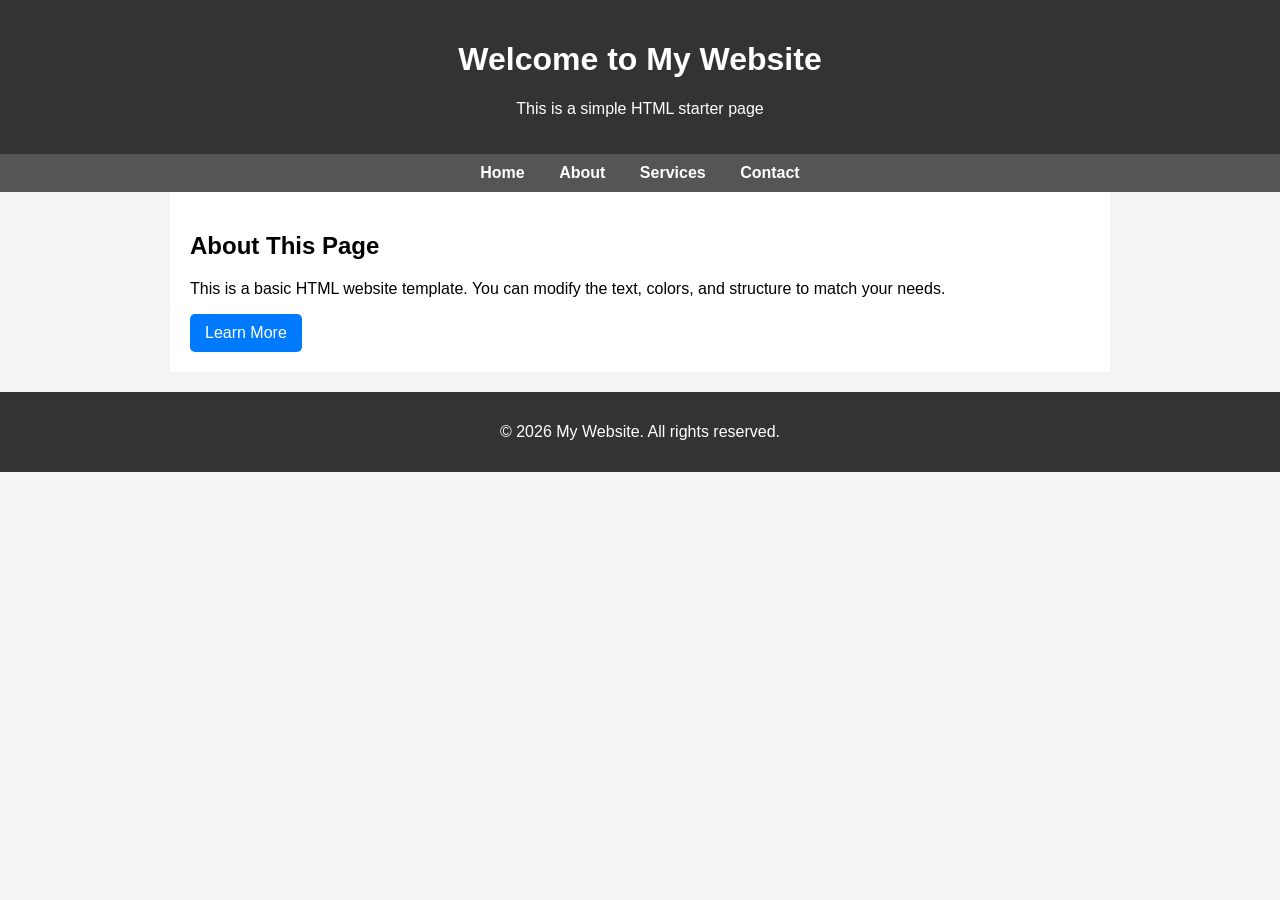
==== Index.html @ 12d49b93 "Dummy Page" ====
<!DOCTYPE html>
<html lang="en">
<head>
    <meta charset="UTF-8">
    <title>My Basic Website</title>
    <meta name="viewport" content="width=device-width, initial-scale=1.0">
    
    <style>
        body {
            margin: 0;
            font-family: Arial, sans-serif;
            background-color: #f4f4f4;
        }

        header {
            background-color: #333;
            color: white;
            padding: 20px;
            text-align: center;
        }

        nav {
            background-color: #555;
            padding: 10px;
            text-align: center;
        }

        nav a {
            color: white;
            text-decoration: none;
            margin: 0 15px;
            font-weight: bold;
        }

        nav a:hover {
            text-decoration: underline;
        }

        main {
            padding: 20px;
            max-width: 900px;
            margin: auto;
            background-color: white;
        }

        footer {
            background-color: #333;
            color: white;
            text-align: center;
            padding: 15px;
            margin-top: 20px;
        }

        .button {
            display: inline-block;
            padding: 10px 15px;
            background-color: #007BFF;
            color: white;
            text-decoration: none;
            border-radius: 5px;
        }

        .button:hover {
            background-color: #0056b3;
        }
    </style>
</head>
<body>

<header>
    <h1>Welcome to My Website</h1>
    <p>This is a simple HTML starter page</p>
</header>

<nav>
    <a href="#">Home</a>
    <a href="#">About</a>
    <a href="#">Services</a>
    <a href="#">Contact</a>
</nav>

<main>
    <h2>About This Page</h2>
    <p>
        This is a basic HTML website template. You can modify the text, 
        colors, and structure to match your needs.
    </p>

    <a href="#" class="button">Learn More</a>
</main>

<footer>
    <p>&copy; 2026 My Website. All rights reserved.</p>
</footer>

</body>
</html>
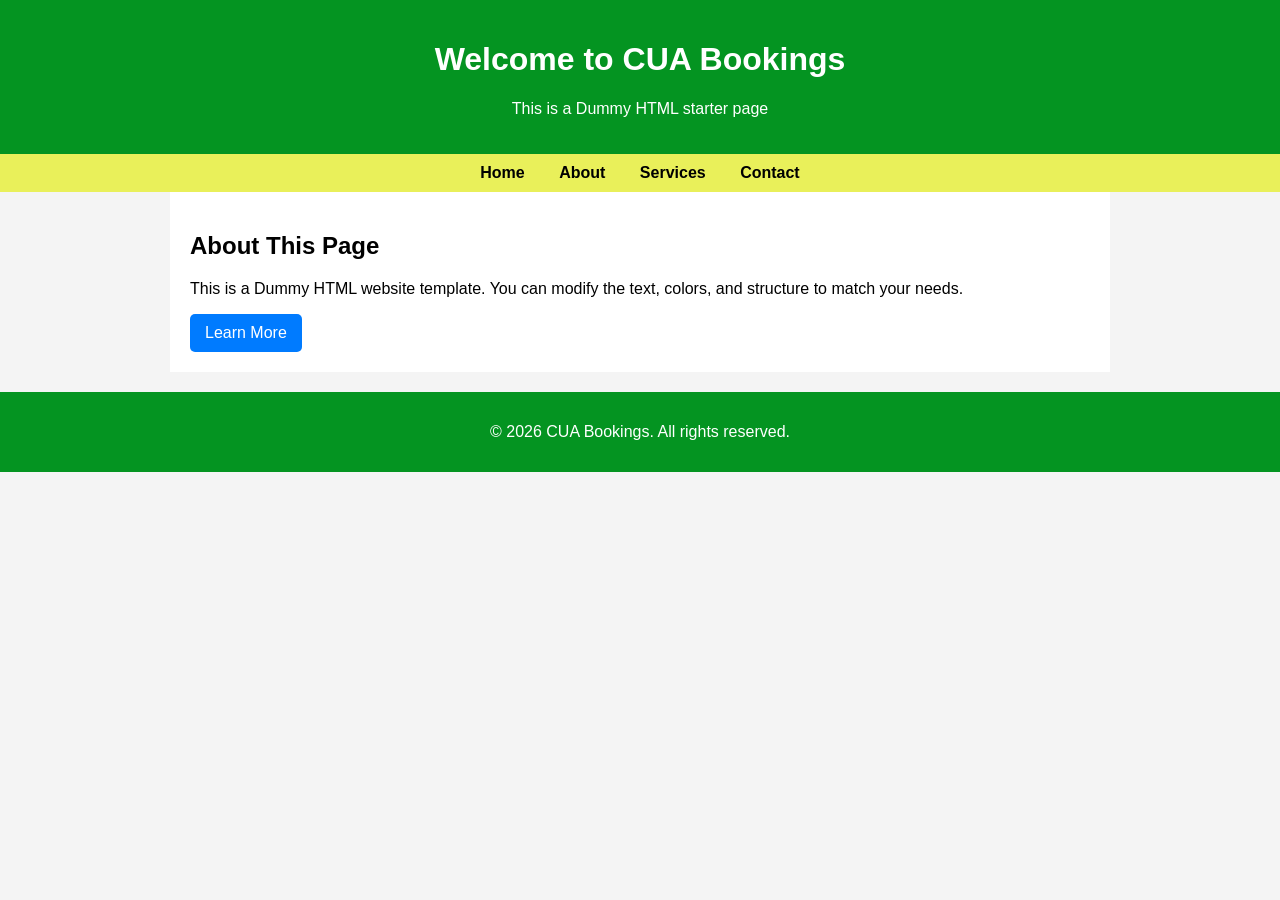
==== commit af15357e: "Cambio de Colores y Escrito" ====
--- a/Index.html
+++ b/Index.html
@@ -2,7 +2,7 @@
 <html lang="en">
 <head>
     <meta charset="UTF-8">
-    <title>My Basic Website</title>
+    <title>CUA Bookings</title>
     <meta name="viewport" content="width=device-width, initial-scale=1.0">
     
     <style>
@@ -13,20 +13,20 @@
         }
 
         header {
-            background-color: #333;
+            background-color: #049421;
             color: white;
             padding: 20px;
             text-align: center;
         }
 
         nav {
-            background-color: #555;
+            background-color: #e9f05a;
             padding: 10px;
             text-align: center;
         }
 
         nav a {
-            color: white;
+            color: rgb(0, 0, 0);
             text-decoration: none;
             margin: 0 15px;
             font-weight: bold;
@@ -44,7 +44,7 @@
         }
 
         footer {
-            background-color: #333;
+            background-color: #049421;
             color: white;
             text-align: center;
             padding: 15px;
@@ -68,8 +68,8 @@
 <body>
 
 <header>
-    <h1>Welcome to My Website</h1>
-    <p>This is a simple HTML starter page</p>
+    <h1>Welcome to CUA Bookings</h1>
+    <p>This is a Dummy HTML starter page</p>
 </header>
 
 <nav>
@@ -82,7 +82,7 @@
 <main>
     <h2>About This Page</h2>
     <p>
-        This is a basic HTML website template. You can modify the text, 
+        This is a Dummy HTML website template. You can modify the text, 
         colors, and structure to match your needs.
     </p>
 
@@ -90,7 +90,7 @@
 </main>
 
 <footer>
-    <p>&copy; 2026 My Website. All rights reserved.</p>
+    <p>&copy; 2026 CUA Bookings. All rights reserved.</p>
 </footer>
 
 </body>
